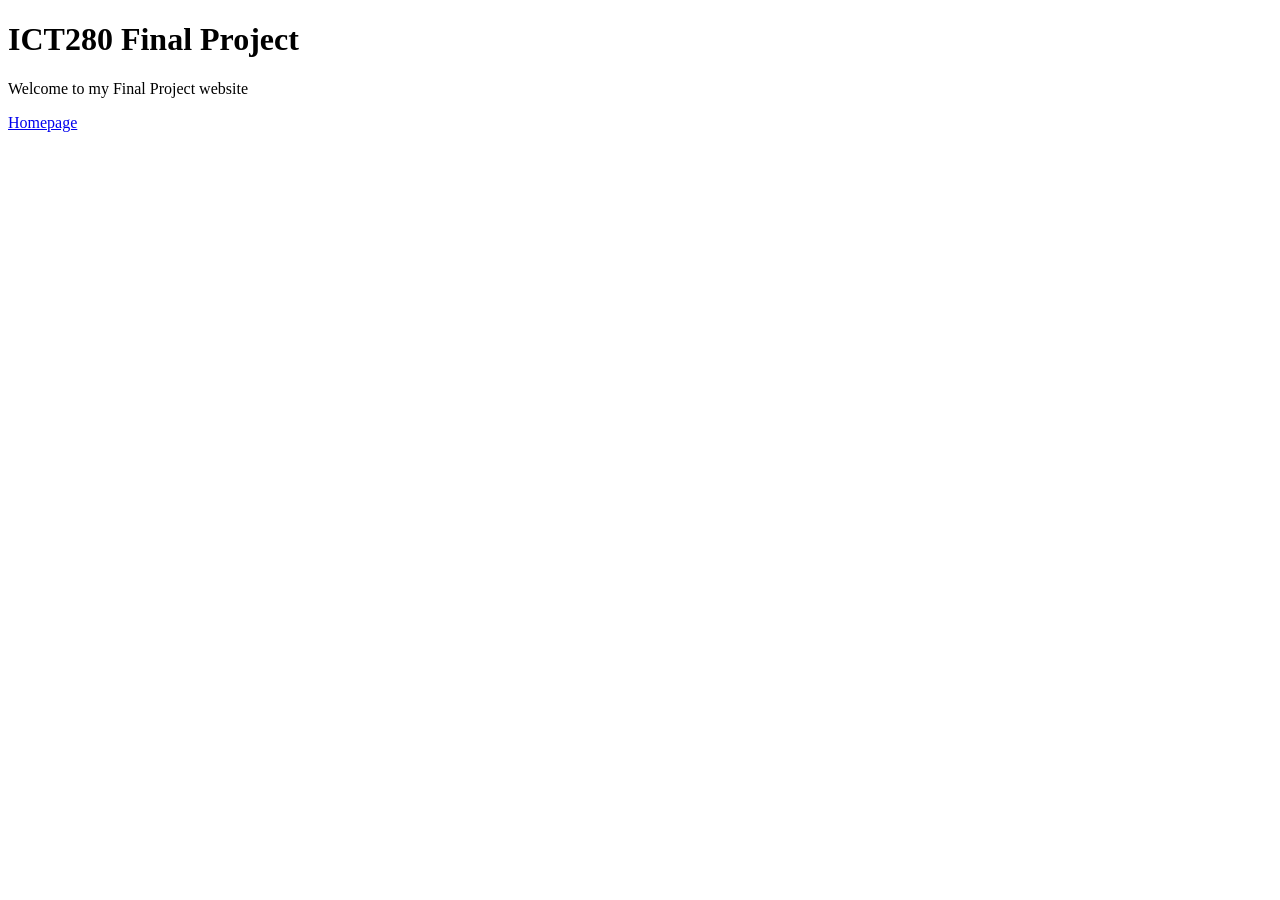
==== index.html @ 759872be "Index Updated" ====
<!DOCTYPE html>
<html>
    <head>
        <title>ICT280 Final Project</title>
    </head>
    <body>

        <h1>ICT280 Final Project</h1>

        <p>Welcome to my Final Project website</p>

        <nav>
            <a href="html/homepage.html">Homepage</a>
        </nav>

    </body>
</html>
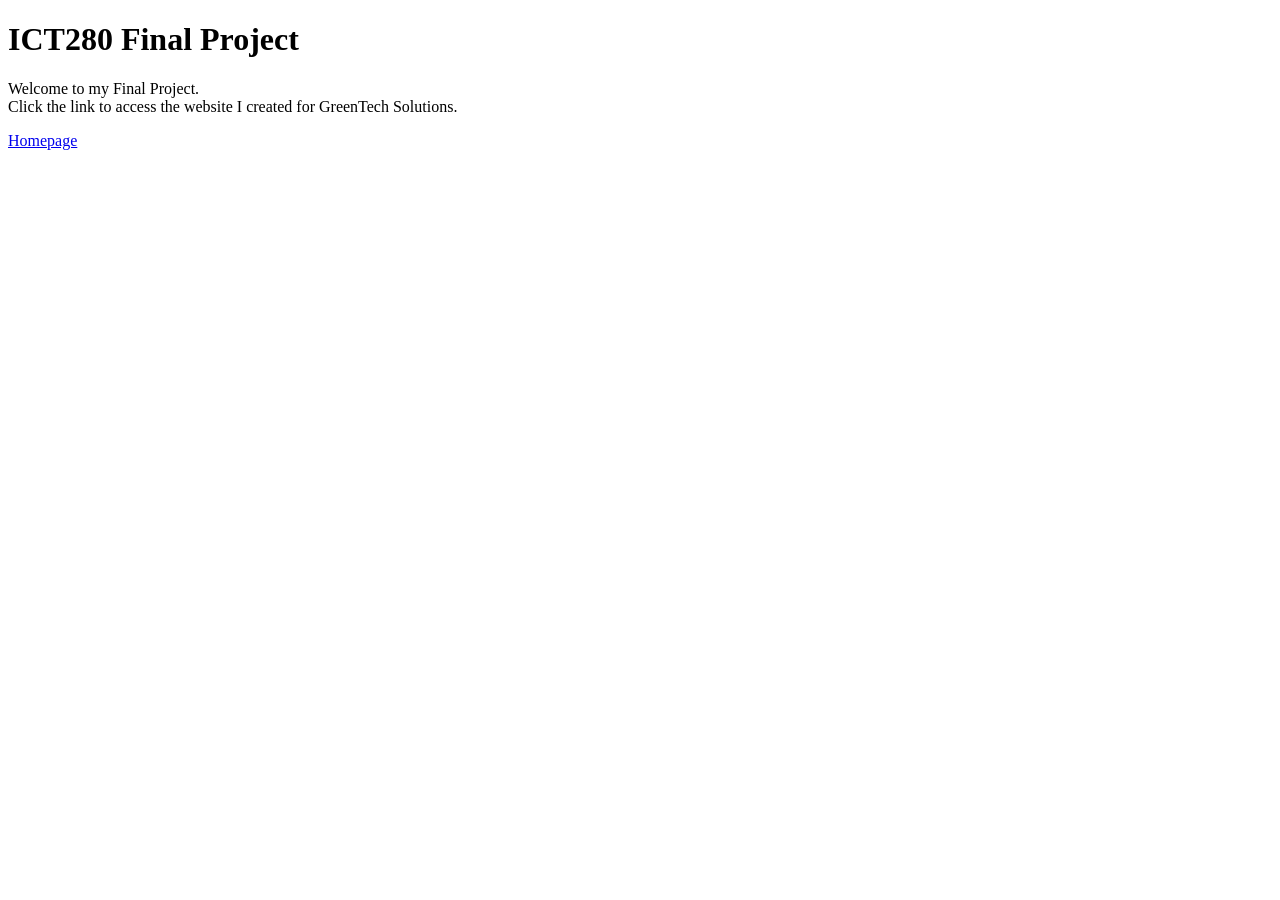
==== commit 6b594bf5: "Index Updated" ====
--- a/index.html
+++ b/index.html
@@ -7,7 +7,11 @@
 
         <h1>ICT280 Final Project</h1>
 
-        <p>Welcome to my Final Project website</p>
+        <p>
+            Welcome to my Final Project.<br>
+            Click the link to access the website 
+            I created for GreenTech Solutions.        
+        </p>
 
         <nav>
             <a href="html/homepage.html">Homepage</a>
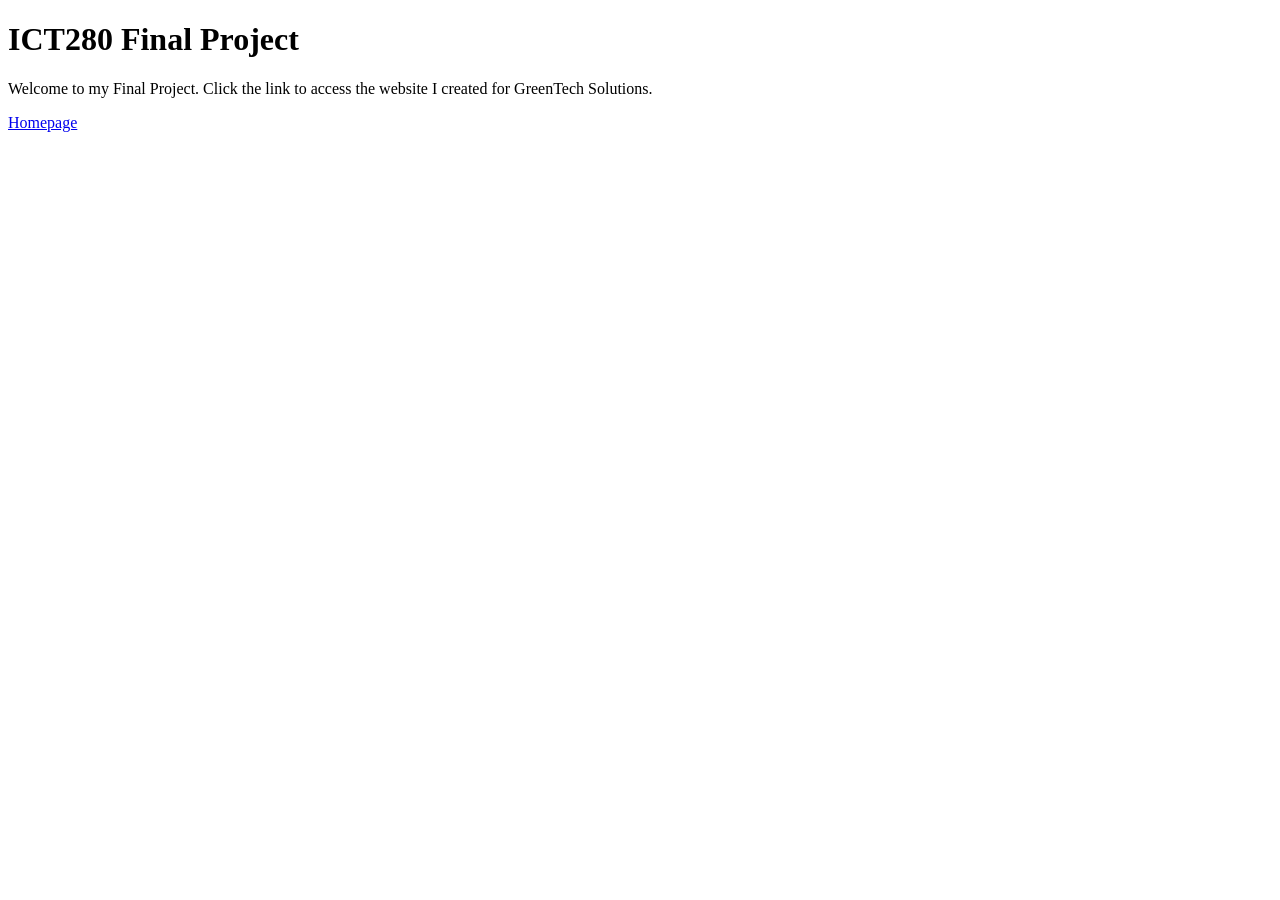
==== commit 3d6116bd: "Index Updated" ====
--- a/index.html
+++ b/index.html
@@ -8,7 +8,7 @@
         <h1>ICT280 Final Project</h1>
 
         <p>
-            Welcome to my Final Project.<br>
+            Welcome to my Final Project.
             Click the link to access the website 
             I created for GreenTech Solutions.        
         </p>
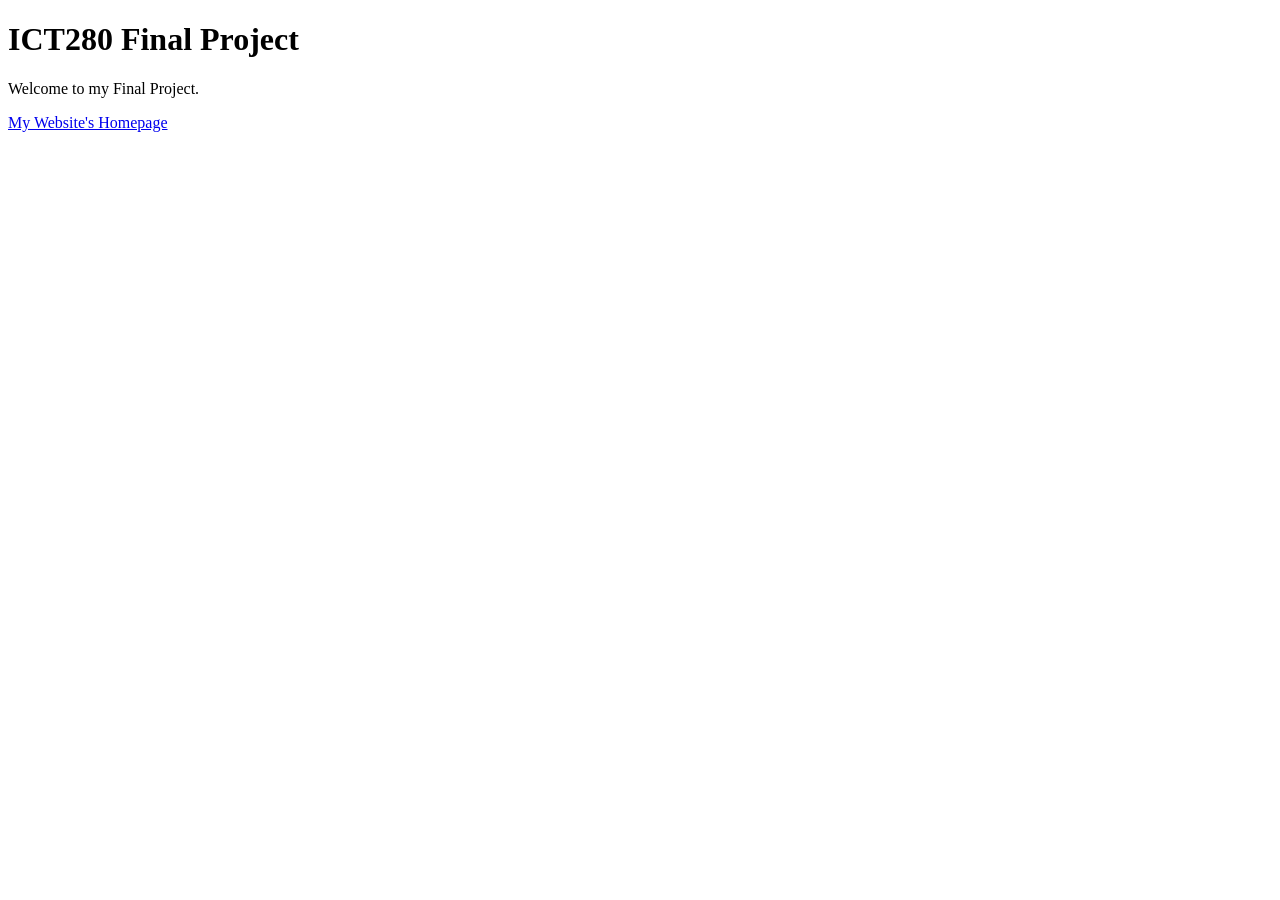
==== commit 55c8ab97: "Updated Index" ====
--- a/index.html
+++ b/index.html
@@ -8,13 +8,11 @@
         <h1>ICT280 Final Project</h1>
 
         <p>
-            Welcome to my Final Project.
-            Click the link to access the website 
-            I created for GreenTech Solutions.        
+            Welcome to my Final Project.      
         </p>
 
         <nav>
-            <a href="html/homepage.html">Homepage</a>
+            <a href="html/homepage.html">My Website's Homepage</a>
         </nav>
 
     </body>
